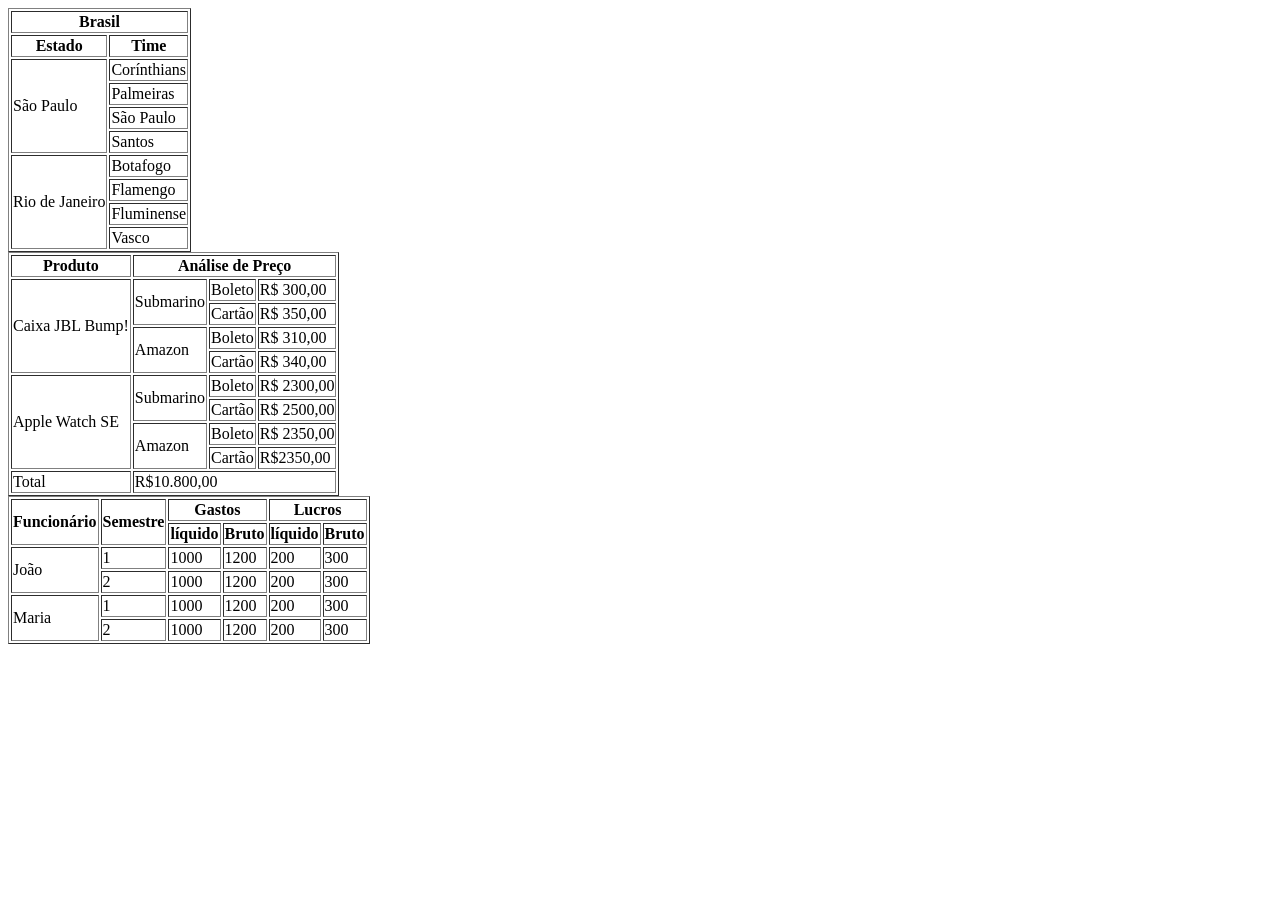
==== aula 06/index.html @ c3b3ea46 "Add files via upload" ====
<!DOCTYPE html>
<html lang="pt-br">

<head>
    <meta charset="UTF-8">
    <meta name="viewport" content="width=device-width, initial-scale=1.0">
    <title>Document</title>
</head>

<body>
    <table border="1">
        <thead>
            <tr>
                <th colspan="2">Brasil</th>

            </tr>
            <tr>
                <th>Estado</th>
                <th>Time</th>
            </tr>
        </thead>
        <tbody>
            <tr>
                <td rowspan="4">São Paulo</td>
                <td>Corínthians</td>
            </tr>
            <tr>

                <td>Palmeiras</td>
            </tr>
            <tr>

                <td>São Paulo</td>
            </tr>
            <tr>

                <td>Santos</td>
            </tr>
            <tr>
                <td rowspan="4">Rio de Janeiro</td>
                <td>Botafogo</td>
            </tr>
            <tr>

                <td>Flamengo</td>
            </tr>
            <tr>

                <td>Fluminense</td>
            </tr>
            <tr>

                <td>Vasco</td>
            </tr>
            </tbody>
        <tfoot>

        </tfoot>

<table border="1">
    <thead>
    <tr>
        <th>Produto</th>
        <th colspan="3">Análise de Preço</th>
    </tr>
</thead>
<tbody>
<tr><td rowspan="4">Caixa JBL Bump!</td>
    <td rowspan="2">Submarino</td>
    <td>Boleto</td>
    <td>R$ 300,00</td>
</tr>
<tr>
    <td>Cartão</td>
    <td>R$ 350,00</td>
</tr>
<tr>
    <td rowspan="2">Amazon</td>
    <td>Boleto</td>
    <td>R$ 310,00</td>
</tr>
<tr>
    <td>Cartão</td>
    <td>R$ 340,00</td>
</tr>
<tr>
    <td rowspan="4">Apple Watch SE</td>
    <td rowspan="2">Submarino</td>
    <td>Boleto</td>
    <td>R$ 2300,00</td>
</tr>
<tr>
    <td>Cartão</td>
    <td>R$ 2500,00</td>

</tr>
<tr>
    <td rowspan="2">Amazon</td>
    <td> Boleto</td>
    <td>R$ 2350,00</td>
</tr>
<tr>
    <td>Cartão</td>
    <td>R$2350,00</td>
</tr>

</tbody>
<tfoot>
    <tr>
        <td>Total</td>
        <td colspan="3">R$10.800,00</td>
    </tr>
</tfoot>
</table>
<table border="1">
    <thead>
        <tr>
            <th rowspan="2">Funcionário</th>
            <th rowspan="2">Semestre</th>
            <th colspan="2">Gastos</th>
            <th colspan="2">Lucros</th>
        </tr>
        <tr>
            <th>líquido</th>
            <th>Bruto</th>
            <th>líquido</th>
            <th>Bruto</th>
        </tr>
    </thead>
    <tbody>
        <tr>
            <td rowspan="2">João</td>
            <td>1</td>
            <td>1000</td>
            <td>1200</td>
            <td>200</td>
            <td>300</td>
        </tr>
        <tr>
            <td>2</td>
            <td>1000</td>
            <td>1200</td>
            <td>200</td>
            <td>300</td>
        </tr>
        <tr>
            <td rowspan="2">Maria</td>
            <td>1</td>
            <td>1000</td>
            <td>1200</td>
            <td>200</td>
            <td>300</td>
            
        </tr>
        <tr>
            <td>2</td>
            <td>1000</td>
            <td>1200</td>
            <td>200</td>
            <td>300</td>
        </tr>
    </tbody>
    <tfoot></tfoot>
</table>







</body>

</html>
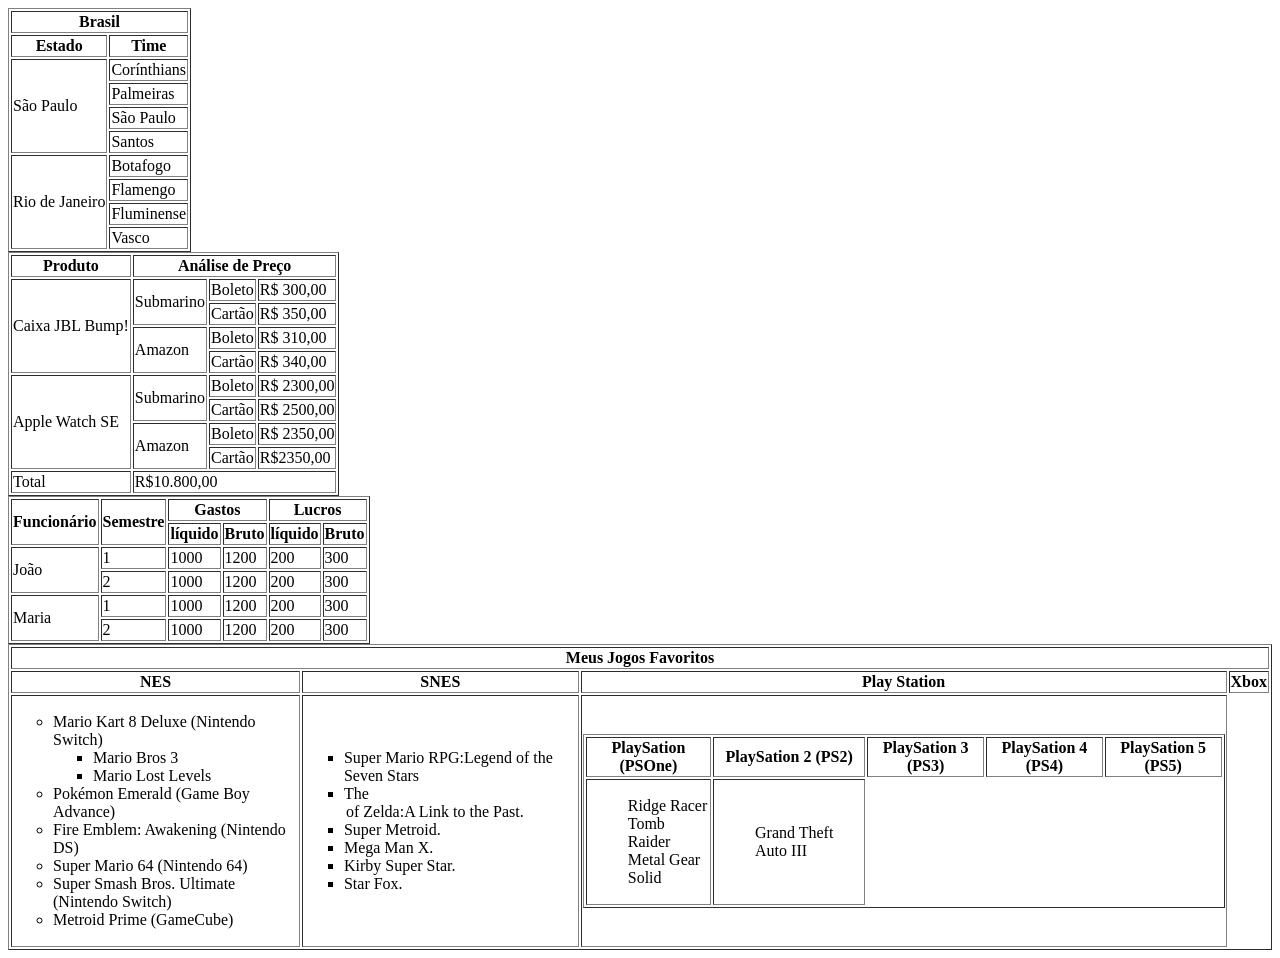
==== commit 70f8d108: "Add files via upload" ====
--- a/aula 06/index.html
+++ b/aula 06/index.html
@@ -52,116 +52,242 @@
 
                 <td>Vasco</td>
             </tr>
+        </tbody>
+        <tfoot>
+
+        </tfoot>
+
+        <table border="1">
+            <thead>
+                <tr>
+                    <th>Produto</th>
+                    <th colspan="3">Análise de Preço</th>
+                </tr>
+            </thead>
+            <tbody>
+                <tr>
+                    <td rowspan="4">Caixa JBL Bump!</td>
+                    <td rowspan="2">Submarino</td>
+                    <td>Boleto</td>
+                    <td>R$ 300,00</td>
+                </tr>
+                <tr>
+                    <td>Cartão</td>
+                    <td>R$ 350,00</td>
+                </tr>
+                <tr>
+                    <td rowspan="2">Amazon</td>
+                    <td>Boleto</td>
+                    <td>R$ 310,00</td>
+                </tr>
+                <tr>
+                    <td>Cartão</td>
+                    <td>R$ 340,00</td>
+                </tr>
+                <tr>
+                    <td rowspan="4">Apple Watch SE</td>
+                    <td rowspan="2">Submarino</td>
+                    <td>Boleto</td>
+                    <td>R$ 2300,00</td>
+                </tr>
+                <tr>
+                    <td>Cartão</td>
+                    <td>R$ 2500,00</td>
+
+                </tr>
+                <tr>
+                    <td rowspan="2">Amazon</td>
+                    <td> Boleto</td>
+                    <td>R$ 2350,00</td>
+                </tr>
+                <tr>
+                    <td>Cartão</td>
+                    <td>R$2350,00</td>
+                </tr>
+
             </tbody>
-        <tfoot>
-
-        </tfoot>
-
-<table border="1">
-    <thead>
-    <tr>
-        <th>Produto</th>
-        <th colspan="3">Análise de Preço</th>
-    </tr>
-</thead>
-<tbody>
-<tr><td rowspan="4">Caixa JBL Bump!</td>
-    <td rowspan="2">Submarino</td>
-    <td>Boleto</td>
-    <td>R$ 300,00</td>
-</tr>
-<tr>
-    <td>Cartão</td>
-    <td>R$ 350,00</td>
-</tr>
-<tr>
-    <td rowspan="2">Amazon</td>
-    <td>Boleto</td>
-    <td>R$ 310,00</td>
-</tr>
-<tr>
-    <td>Cartão</td>
-    <td>R$ 340,00</td>
-</tr>
-<tr>
-    <td rowspan="4">Apple Watch SE</td>
-    <td rowspan="2">Submarino</td>
-    <td>Boleto</td>
-    <td>R$ 2300,00</td>
-</tr>
-<tr>
-    <td>Cartão</td>
-    <td>R$ 2500,00</td>
-
-</tr>
-<tr>
-    <td rowspan="2">Amazon</td>
-    <td> Boleto</td>
-    <td>R$ 2350,00</td>
-</tr>
-<tr>
-    <td>Cartão</td>
-    <td>R$2350,00</td>
-</tr>
-
-</tbody>
-<tfoot>
-    <tr>
-        <td>Total</td>
-        <td colspan="3">R$10.800,00</td>
-    </tr>
-</tfoot>
-</table>
-<table border="1">
-    <thead>
-        <tr>
-            <th rowspan="2">Funcionário</th>
-            <th rowspan="2">Semestre</th>
-            <th colspan="2">Gastos</th>
-            <th colspan="2">Lucros</th>
-        </tr>
-        <tr>
-            <th>líquido</th>
-            <th>Bruto</th>
-            <th>líquido</th>
-            <th>Bruto</th>
-        </tr>
-    </thead>
-    <tbody>
-        <tr>
-            <td rowspan="2">João</td>
-            <td>1</td>
-            <td>1000</td>
-            <td>1200</td>
-            <td>200</td>
-            <td>300</td>
-        </tr>
-        <tr>
-            <td>2</td>
-            <td>1000</td>
-            <td>1200</td>
-            <td>200</td>
-            <td>300</td>
-        </tr>
-        <tr>
-            <td rowspan="2">Maria</td>
-            <td>1</td>
-            <td>1000</td>
-            <td>1200</td>
-            <td>200</td>
-            <td>300</td>
-            
-        </tr>
-        <tr>
-            <td>2</td>
-            <td>1000</td>
-            <td>1200</td>
-            <td>200</td>
-            <td>300</td>
-        </tr>
-    </tbody>
-    <tfoot></tfoot>
-</table>
+            <tfoot>
+                <tr>
+                    <td>Total</td>
+                    <td colspan="3">R$10.800,00</td>
+                </tr>
+            </tfoot>
+        </table>
+        <table border="1">
+            <thead>
+                <tr>
+                    <th rowspan="2">Funcionário</th>
+                    <th rowspan="2">Semestre</th>
+                    <th colspan="2">Gastos</th>
+                    <th colspan="2">Lucros</th>
+                </tr>
+                <tr>
+                    <th>líquido</th>
+                    <th>Bruto</th>
+                    <th>líquido</th>
+                    <th>Bruto</th>
+                </tr>
+            </thead>
+            <tbody>
+                <tr>
+                    <td rowspan="2">João</td>
+                    <td>1</td>
+                    <td>1000</td>
+                    <td>1200</td>
+                    <td>200</td>
+                    <td>300</td>
+                </tr>
+                <tr>
+                    <td>2</td>
+                    <td>1000</td>
+                    <td>1200</td>
+                    <td>200</td>
+                    <td>300</td>
+                </tr>
+                <tr>
+                    <td rowspan="2">Maria</td>
+                    <td>1</td>
+                    <td>1000</td>
+                    <td>1200</td>
+                    <td>200</td>
+                    <td>300</td>
+
+                </tr>
+                <tr>
+                    <td>2</td>
+                    <td>1000</td>
+                    <td>1200</td>
+                    <td>200</td>
+                    <td>300</td>
+                </tr>
+            </tbody>
+            <tfoot></tfoot>
+        </table>
+
+        <table border="1">
+
+            <thead>
+                <tr>
+                    <th colspan="4">Meus Jogos Favoritos</th>
+                </tr>
+                <tr>
+                    <th>NES</th>
+                    <th>SNES</th>
+                    <th>Play Station</th>
+                    <th>Xbox</th>
+                </tr>
+            </thead>
+            <tbody>
+                <tr>
+                    <td><ul type="circle">
+                        <li>Mario Kart 8 Deluxe (Nintendo Switch)</li>
+                        <ul type="square">
+                         <li>Mario Bros 3</li>
+                         <li>Mario Lost Levels</li>
+
+                        </ul>
+                        <li>Pokémon Emerald (Game Boy Advance)</li>
+                        <li>Fire Emblem: Awakening
+                            (Nintendo DS)
+                        </li>
+                        <li>Super Mario 64 (Nintendo 64)</li>
+                        <li>Super Smash Bros. Ultimate
+                            (Nintendo Switch)
+                        </li>
+                        <li>Metroid Prime (GameCube)</li>
+     
+                    </ul>
+                    </td>
+                    <td>
+                        <ul type="square">
+                            <li>Super Mario RPG:Legend of the Seven Stars</li>
+                            <li>The <Legend>of Zelda:A Link to the Past.</Legend></li>
+                            <li>Super Metroid.</li>
+                            <li>Mega Man X.</li>
+                            <li>Kirby Super Star.</li>
+                            <li>Star Fox.</li>
+                        </ul>
+                    </td>
+                    <td>
+                        <table border="1">
+                            <thead>
+                                <tr>
+                                    <th>PlaySation
+                                        (PSOne)
+                                    </th>
+                                    <th>PlaySation 2 (PS2)</th>
+                                    <th>PlaySation 3 (PS3)</th>
+                                    <th>PlaySation 4 (PS4)</th>
+                                    <th>PlaySation 5 (PS5)</th>
+                                </tr>
+                            </thead>
+                            <tbody>
+                                <tr>
+                                    <td>
+                                        <ul type="none">
+                                            <li>Ridge Racer</li>
+                                            <li>Tomb Raider</li>
+                                            <li>Metal Gear</li>
+                                            <li>Solid</li>
+                                            
+                                        </ul>
+                                    </td>
+                                    <td><ul type="none">
+                                        <li>Grand Theft
+                                             Auto III</li>
+                                        <li></li>
+                                    </ul></td>
+
+
+                                </tr>
+                            </tbody>
+                        </table>
+                    </td>
+                </tr>
+                
+
+
+
+
+            </tbody>
+
+
+
+
+
+
+
+
+
+
+
+
+
+
+
+
+
+
+
+
+        </table>
+
+
+
+
+
+
+
+
+
+
+
+
+
+
+
+
+
 
 
 
